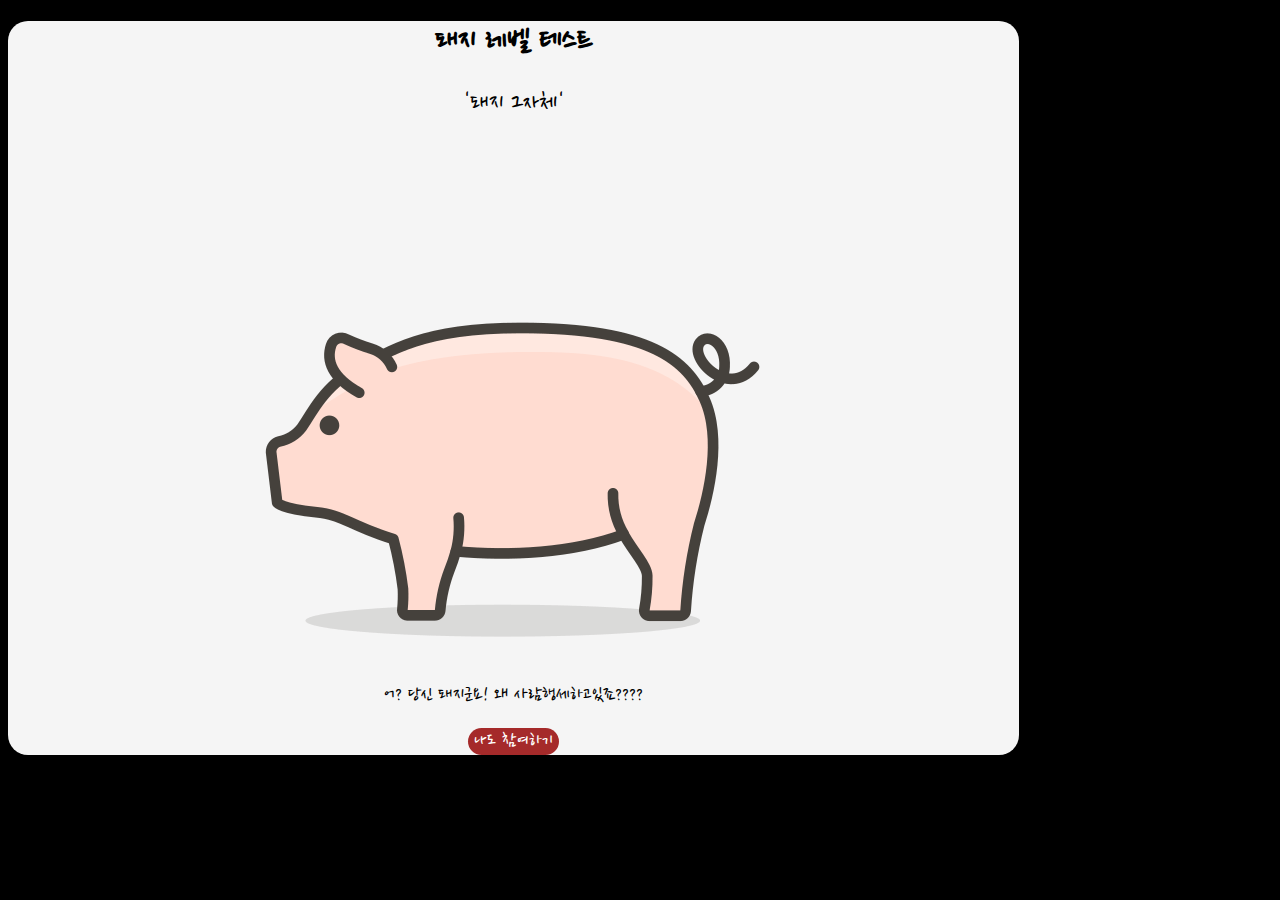
==== page/result-0.html @ d31d4397 "wqdqwd" ====
<!DOCTYPE html>
<html lang="ko" dir="ltr">
  <head>
    <meta charset="utf-8">
    <meta name="viewport" content="width=device-width, initial-scale=1">
    <meta name="author" content="namoham">
    <meta name="keywords" content="돼지레벨테스트">
    <meta name="description" content="당신은 돼지인가 ㅋㅋㅋ 비만테스트 12단계">
  
    <!-- sns share -->
    <meta property="og:url" content="https://www.namoham.com/pigtest" />
    <meta property="og:title" content="당신은 돼지인가" />
    <meta property="og:type" content="website" />
    <meta property="og:image" content="img/testlogo.padding-top" />
    <meta property="og:description" content="비만테스트 12문제 레벨테스트12단계" />

      <!--favicon-->
      <link rel="shortcut icon" href="../img/favicon.ico">
      <link rel="apple-touch-icon-precomposed" href="../img/favicon.ico" />

      <title>돼지 레벨 테스트</title>
      <link href="https://cdn.jsdelivr.net/npm/bootstrap@5.0.0-beta2/dist/css/bootstrap.min.css" rel="stylesheet" integrity="sha384-BmbxuPwQa2lc/FVzBcNJ7UAyJxM6wuqIj61tLrc4wSX0szH/Ev+nYRRuWlolflfl" crossorigin="anonymous">
      <link rel="preconnect" href="https://fonts.gstatic.com">
      <link href="https://fonts.googleapis.com/css2?family=Nanum+Pen+Script&display=swap" rel="stylesheet">
      <link rel="stylesheet" href="../css/default.css">
      <link rel="stylesheet" href="../css/result.css">
  </head>
  <body>
    <section id="shareResult" class="mx-auto my-5 py-5 px-3">
      <h1>돼지 레벨 테스트</h1>
      <div class="resultname">
        <p>'돼지 그자체'</p>
      </div>
      <div id="resultImg" class="my-3 col-lg-6 col-md-8 col-sm-10 col-12 mx-auto">
        <img src="../img/image-0.png" alt="0" class="img-fluid">
      </div>
      <div class="resultDesc">
        <p>어? 당신 돼지군요! 왜 사람행세하고있죠????</p>
      </div>
      <script type="text/javascript">
        function moveHome(){
          location.href = "/pigtest";
        }
      </script>
      <button type="button" class="gohome mt-3 py-2 px-3" onclick="js:moveHome()">나도 참여하기</button>
    </section>
    <article class="kakao_ad mt-5">
      <ins class=kakao_ad_area style=display:none data-ad-unit=DAN-Cw9KvY3J6u90OoMY data-ad-width=320 data-ad-height=100></ins>
      <script type=text/javascript src=//t1.daumcdn.net/kas/static/ba.min.js async></script>
      </article>
  </body>
</html>
---- css/default.css ----
body {
  background-color: rgb(0, 0, 0);
}

* {
  font-family: "Nanum Pen Script", cursive;
}
.eventeffect_logo {
  width: 96px;
  margin: 0 auto;
}
article {
  display: flex;
  flex-direction: column;
}
.copyright-text {
  font-family: "Noto Sans KR";
  font-size: 12px;
  color: #7c7c7c;
}
---- css/result.css ----
#result {
  display: none;
  background-color: whitesmoke;
  width: 80%;
  text-align: center;
  border-radius: 20px;
}

#shareResult {
  background-color: whitesmoke;
  width: 80%;
  text-align: center;
  border-radius: 20px;
}

.resultname {
  font-size: 26px;
}

.resultDesc {
  font-size: 20px;
}

.kakao {
  color: #fee500;
  background-color: black;
  font-size: 30px;
  border: 0px;
  border-radius: 20px;
}

.kakao:hover,
.kakao:focus {
  background-color: #fee500;
  color: black;
}

.gohome {
  color: white;
  background-color: brown;
  font-size: 20px;
  border: 0px;
  border-radius: 20px;
}

.gohome:hover,
.gohome:focus {
  background-color: whitesmoke;
  color: blue;
}

.Urlcopy {
  border-color: #1a7cff;
  background: #1a7cff;
}

.Urlcopy:hover {
  background: #1a7cff;
}
.Insta {
  border-color: #dd2a7b;
  background: #dd2a7b;
}

.Insta:hover {
  background: #dd2a7b;
}

.tw {
  background-image: url('../img/tw.svg');
  /* 
  자료 출처
  http://www.vectorico.com/twitter-logo-white-on-blue/
  */
}
.fb {
  background-image: url('../img/fb.svg');
  /* 
  자료 출처
  https://commons.wikimedia.org/wiki/File:Facebook_f_logo_(2019).svg
  */
}
.nv {
  background-image: url('../img/naver.png');
  /*
  자료 출처
  https://www.facebook.com/184030231730640/photos/1175959155871071/
  */
}
.band {
  background-image: url('../img/band.png');
  /*
  자료 출처
  https://upload.wikimedia.org/wikipedia/commons/3/30/2._BAND_Icon.png
  */
}

.hash {
  padding: 15px 7.5% 0;
  color: rgba(0, 135, 245);
  font-weight: bold;
  word-wrap: break-word;
}

.hash {
  padding: 20px 7.5% 0;
}

#share-box {
  box-sizing: border-box;
  margin: 25px 10% 30px 10%;
  padding: 10px;
  width: 80%;
  height: 50px;
  border-radius: 40px;
  background: rgb(12, 0, 5);
}
#share-box span {
  display: inline-block;
  margin-right: 5px;
  width: 30px;
  height: 30px;
  border-radius: 50%;
  background-size: cover;
  cursor: pointer;
}
#share-box {
  margin: 25px 20% 30px 20%;
  width: 60%;
}
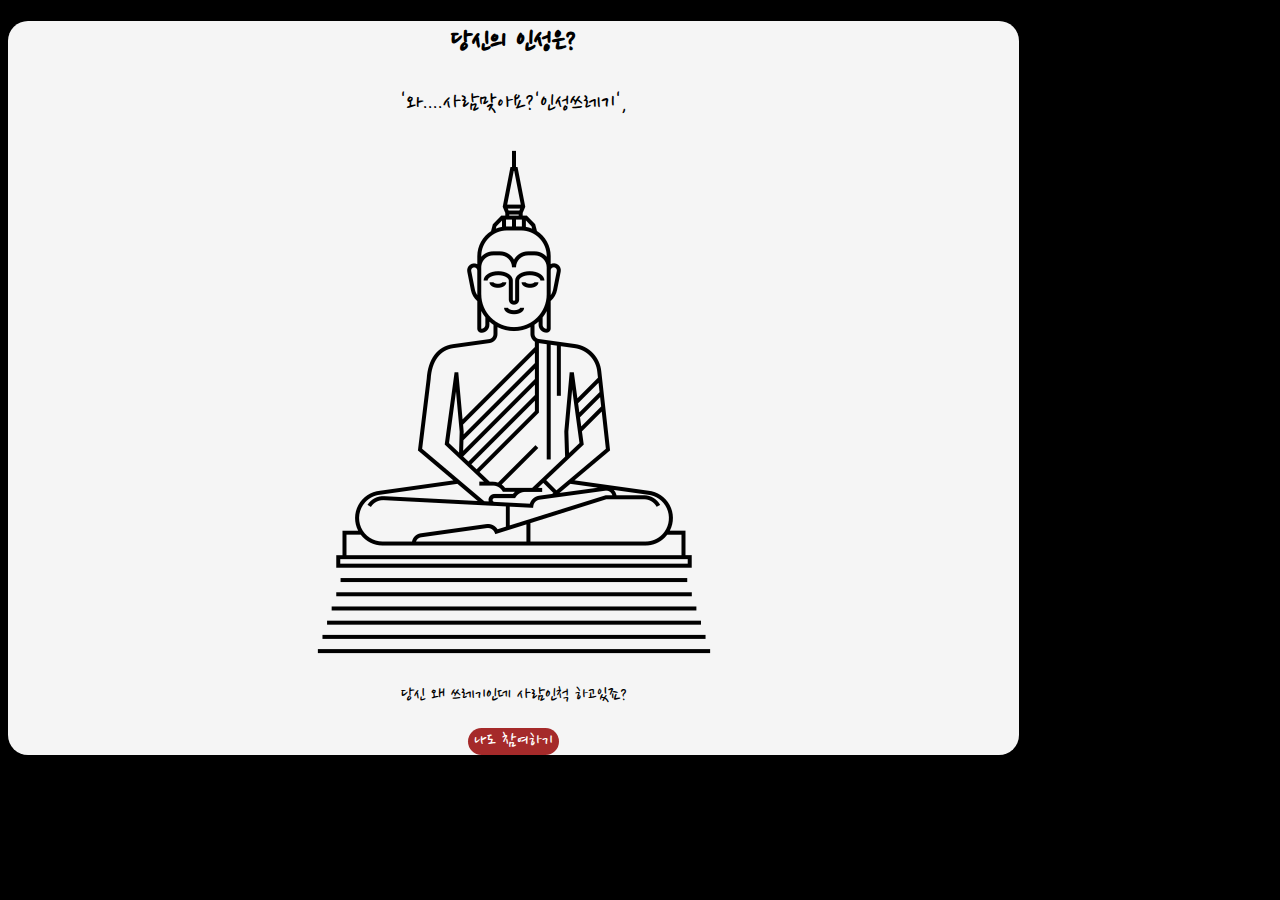
==== commit 2afb02b1: "sadw" ====
--- a/page/result-0.html
+++ b/page/result-0.html
@@ -18,7 +18,7 @@
       <link rel="shortcut icon" href="../img/favicon.ico">
       <link rel="apple-touch-icon-precomposed" href="../img/favicon.ico" />
 
-      <title>돼지 레벨 테스트</title>
+      <title>당신의 인성은?</title>
       <link href="https://cdn.jsdelivr.net/npm/bootstrap@5.0.0-beta2/dist/css/bootstrap.min.css" rel="stylesheet" integrity="sha384-BmbxuPwQa2lc/FVzBcNJ7UAyJxM6wuqIj61tLrc4wSX0szH/Ev+nYRRuWlolflfl" crossorigin="anonymous">
       <link rel="preconnect" href="https://fonts.gstatic.com">
       <link href="https://fonts.googleapis.com/css2?family=Nanum+Pen+Script&display=swap" rel="stylesheet">
@@ -27,15 +27,15 @@
   </head>
   <body>
     <section id="shareResult" class="mx-auto my-5 py-5 px-3">
-      <h1>돼지 레벨 테스트</h1>
+      <h1>당신의 인성은?</h1>
       <div class="resultname">
-        <p>'돼지 그자체'</p>
+        <p> '와....사람맞아요?'인성쓰레기',</p>
       </div>
       <div id="resultImg" class="my-3 col-lg-6 col-md-8 col-sm-10 col-12 mx-auto">
         <img src="../img/image-0.png" alt="0" class="img-fluid">
       </div>
       <div class="resultDesc">
-        <p>어? 당신 돼지군요! 왜 사람행세하고있죠????</p>
+        <p>당신 왜 쓰레기인데 사람인척 하고있죠?</p>
       </div>
       <script type="text/javascript">
         function moveHome(){
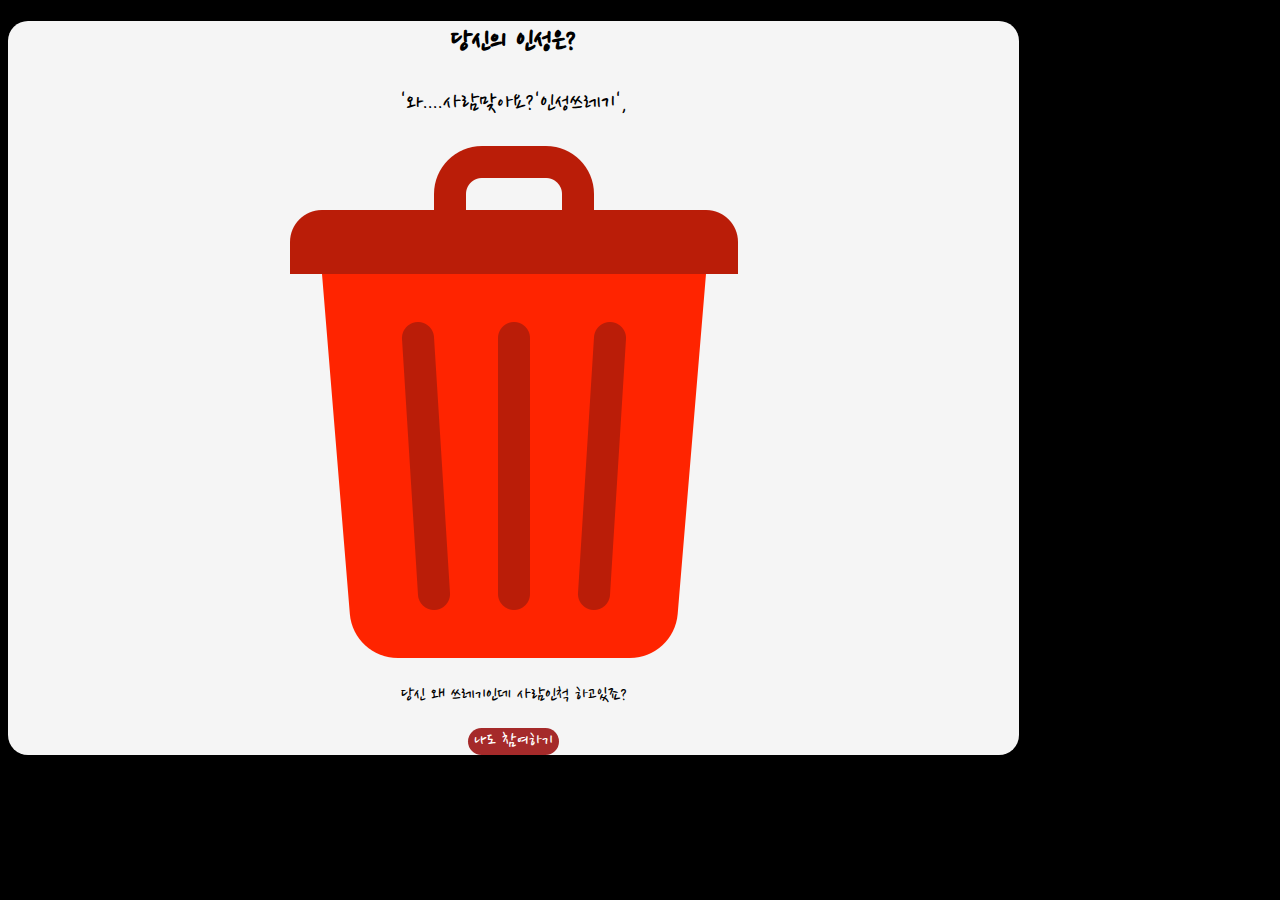
==== commit 6f94815d: "asdwq" ====
--- a/page/result-0.html
+++ b/page/result-0.html
@@ -4,15 +4,15 @@
     <meta charset="utf-8">
     <meta name="viewport" content="width=device-width, initial-scale=1">
     <meta name="author" content="namoham">
-    <meta name="keywords" content="돼지레벨테스트">
-    <meta name="description" content="당신은 돼지인가 ㅋㅋㅋ 비만테스트 12단계">
+    <meta name="keywords" content="너 인성쓰레기야?">
+    <meta name="description" content="인성테스트, 인성쓰레기테스트, 가스라이팅테스트, 돌부처테스트, 인성갑테스트">
   
     <!-- sns share -->
-    <meta property="og:url" content="https://www.namoham.com/pigtest" />
-    <meta property="og:title" content="당신은 돼지인가" />
+    <meta property="og:url" content="https://www.namoham.com/inseong" />
+    <meta property="og:title" content="너 인성쓰레기야?" />
     <meta property="og:type" content="website" />
-    <meta property="og:image" content="img/testlogo.padding-top" />
-    <meta property="og:description" content="비만테스트 12문제 레벨테스트12단계" />
+    <meta property="og:image" content="img/testlogo.png" />
+    <meta property="og:description" content="인성테스트, 인성쓰레기테스트, 가스라이팅테스트, 돌부처테스트, 인성갑테스트" />
 
       <!--favicon-->
       <link rel="shortcut icon" href="../img/favicon.ico">
